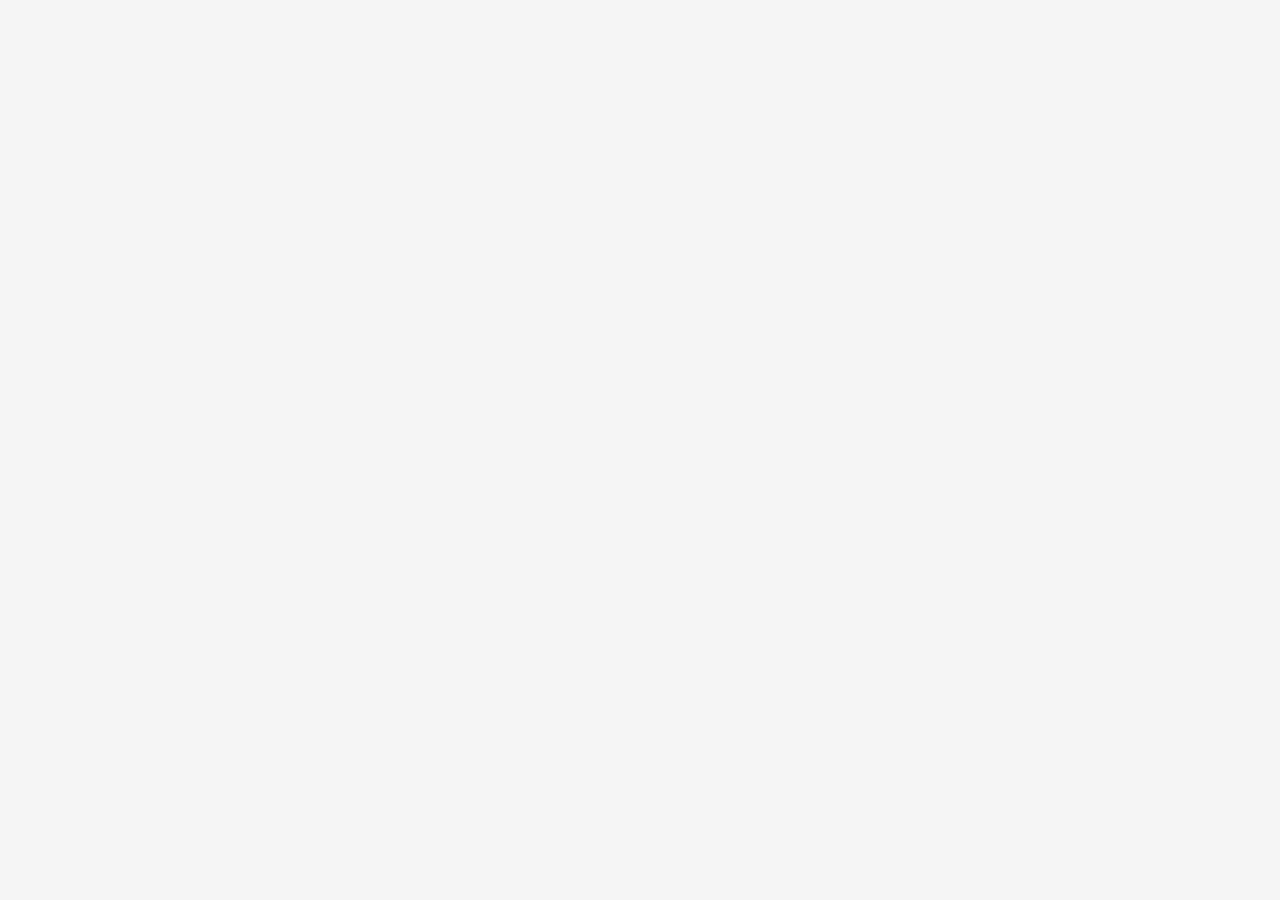
==== index.html @ 2cf4e520 "Update index.html" ====
<!DOCTYPE html>
<html lang="cs">
<head>
  <meta charset="UTF-8">
  <meta name="viewport" content="width=device-width,initial-scale=1">
  <title>Evidence práce 2026</title>
  
  <!-- PWA -->
  <link rel="manifest" href="/manifest.json">
  <meta name="theme-color" content="#1976D2">
  <meta name="apple-mobile-web-app-capable" content="yes">
  <meta name="apple-mobile-web-app-status-bar-style" content="default">
  <meta name="apple-mobile-web-app-title" content="Evidence práce">
  <link rel="apple-touch-icon" href="/icon-192.png">
  
  <link href="https://fonts.googleapis.com/css?family=Material+Icons" rel="stylesheet">
  <link href="https://fonts.googleapis.com/css2?family=Roboto:wght@100;300;400;500;700;900&display=swap" rel="stylesheet">
  <link href="https://cdn.jsdelivr.net/npm/quasar@2.12.0/dist/quasar.prod.css" rel="stylesheet">
  <link href="styles.css" rel="stylesheet">
</head>
<body>
  <div id="app"></div>

  <!-- 1. KNIHOVNY -->
  <script src="https://cdn.jsdelivr.net/npm/vue@3.3.4/dist/vue.global.prod.js"></script>
  <script src="https://cdn.jsdelivr.net/npm/quasar@2.12.0/dist/quasar.umd.prod.js"></script>

  <!-- 2. UTILITY -->
  <script src="js/config.js"></script>
  <script src="js/utils.js"></script>
  <script src="js/api.js"></script>

  <!-- 3. MAIN -->
  <script src="js/main.js"></script>

  <!-- 4. KOMPONENTY -->
  <script src="js/components/login.js"></script>
  <script src="js/components/home.js"></script>
  <script src="js/components/summary.js"></script>
  <script src="js/components/settings.js"></script>
  <script src="js/components/admin/admin.js"></script>
  
  <!-- PWA Service Worker -->
  <script>
    if ('serviceWorker' in navigator) {
      window.addEventListener('load', () => {
        navigator.serviceWorker.register('/service-worker.js')
          .then(reg => console.log('Service Worker zaregistrován'))
          .catch(err => console.log('Service Worker chyba:', err));
      });
    }
  </script>
</body>
</html>
---- styles.css ----
* { box-sizing: border-box; }
body { margin: 0; padding: 0; font-family: 'Roboto', sans-serif; background: #f5f5f5; }
.login-container { display: flex; justify-content: center; align-items: center; min-height: 100vh; background: linear-gradient(135deg, #667eea 0%, #764ba2 100%); }
.login-card { background: white; padding: 2rem; border-radius: 1rem; box-shadow: 0 10px 30px rgba(0,0,0,0.3); width: 90%; max-width: 400px; }
.tab-content { padding: 1rem; padding-bottom: 80px; }
.record-card { background: white; border-radius: 8px; margin-bottom: 12px; padding: 12px; border-left: 4px solid #1976D2; box-shadow: 0 2px 4px rgba(0,0,0,0.1); }
.time-btn { font-size: 1.1rem; padding: 1rem; }
.summary-box { background: #e3f2fd; padding: 1rem; border-radius: 8px; margin: 1rem 0; border-left: 4px solid #1976D2; }
.summary-item { display: flex; justify-content: space-between; margin: 0.5rem 0; font-size: 1.1rem; }
.summary-label { font-weight: 500; }
.summary-value { font-weight: bold; color: #1976D2; }
.note-display { background: #e8f5e9; padding: 0.75rem; border-radius: 4px; margin-top: 0.5rem; border-left: 3px solid #4caf50; }
.admin-badge { background: #ff9800; color: white; padding: 4px 12px; border-radius: 12px; font-size: 0.85rem; font-weight: bold; }
.worker-card { background: white; border-radius: 8px; padding: 16px; margin-bottom: 12px; box-shadow: 0 2px 8px rgba(0,0,0,0.1); cursor: pointer; transition: all 0.3s; }
.worker-card:hover { box-shadow: 0 4px 12px rgba(0,0,0,0.2); transform: translateY(-2px); }
.balance-positive { color: #4caf50; font-weight: bold; }
.balance-negative { color: #f44336; font-weight: bold; }
.date-filter-box { background: #fff3e0; padding: 1rem; border-radius: 8px; margin: 1rem 0; border-left: 4px solid #ff9800; }
.edit-icon { cursor: pointer; color: #1976D2; }
.edit-icon:hover { color: #0d47a1; }
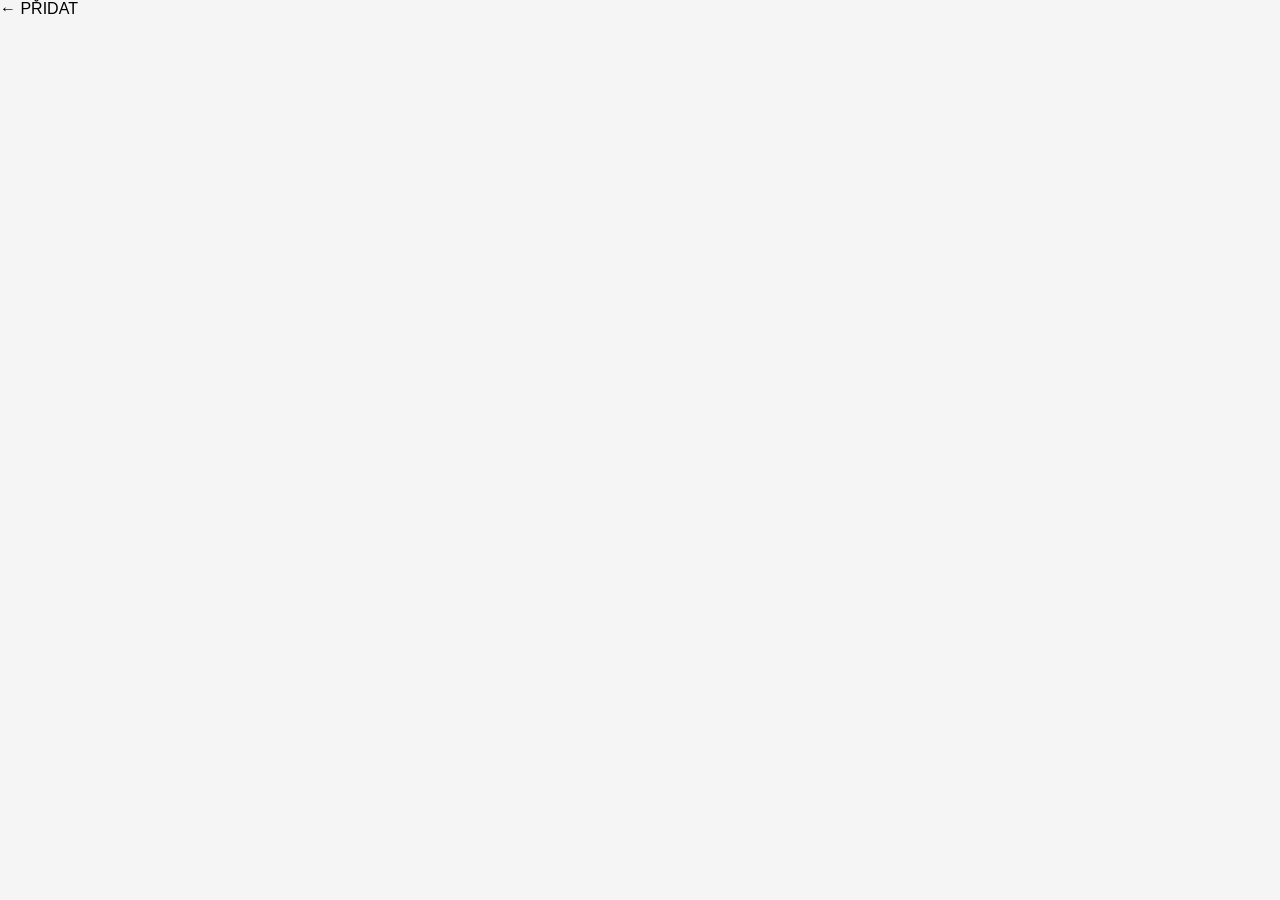
==== commit 9b027578: "Add kontrola component script to index.html Added a new component script for kontrola." ====
--- a/index.html
+++ b/index.html
@@ -1,4 +1,3 @@
-
 <!DOCTYPE html>
 <html lang="cs">
 <head>
@@ -9,6 +8,7 @@
   <!-- PWA -->
   <link rel="manifest" href="/manifest.json">
   <meta name="theme-color" content="#1976D2">
+  <meta name="mobile-web-app-capable" content="yes">
   <meta name="apple-mobile-web-app-capable" content="yes">
   <meta name="apple-mobile-web-app-status-bar-style" content="default">
   <meta name="apple-mobile-web-app-title" content="Evidence práce">
@@ -31,7 +31,7 @@
   <script src="js/utils.js"></script>
   <script src="js/api.js"></script>
 
-  <!-- 3. MAIN -->
+  <!-- 3. MAIN - musí být před komponentami (vytvoří window.app) -->
   <script src="js/main.js"></script>
 
   <!-- 4. KOMPONENTY -->
@@ -40,7 +40,10 @@
   <script src="js/components/summary.js"></script>
   <script src="js/components/settings.js"></script>
   <script src="js/components/admin/admin.js"></script>
-  
+  <script src="js/components/admin/statistics.js"></script>
+  <script src="js/components/admin/kontrola.js"></script>   ← PŘIDAT
+  <script src="js/components/stavebni-denik.js"></script>
+
   <!-- PWA Service Worker -->
   <script>
     if ('serviceWorker' in navigator) {
@@ -53,5 +56,3 @@
   </script>
 </body>
 </html>
-
-
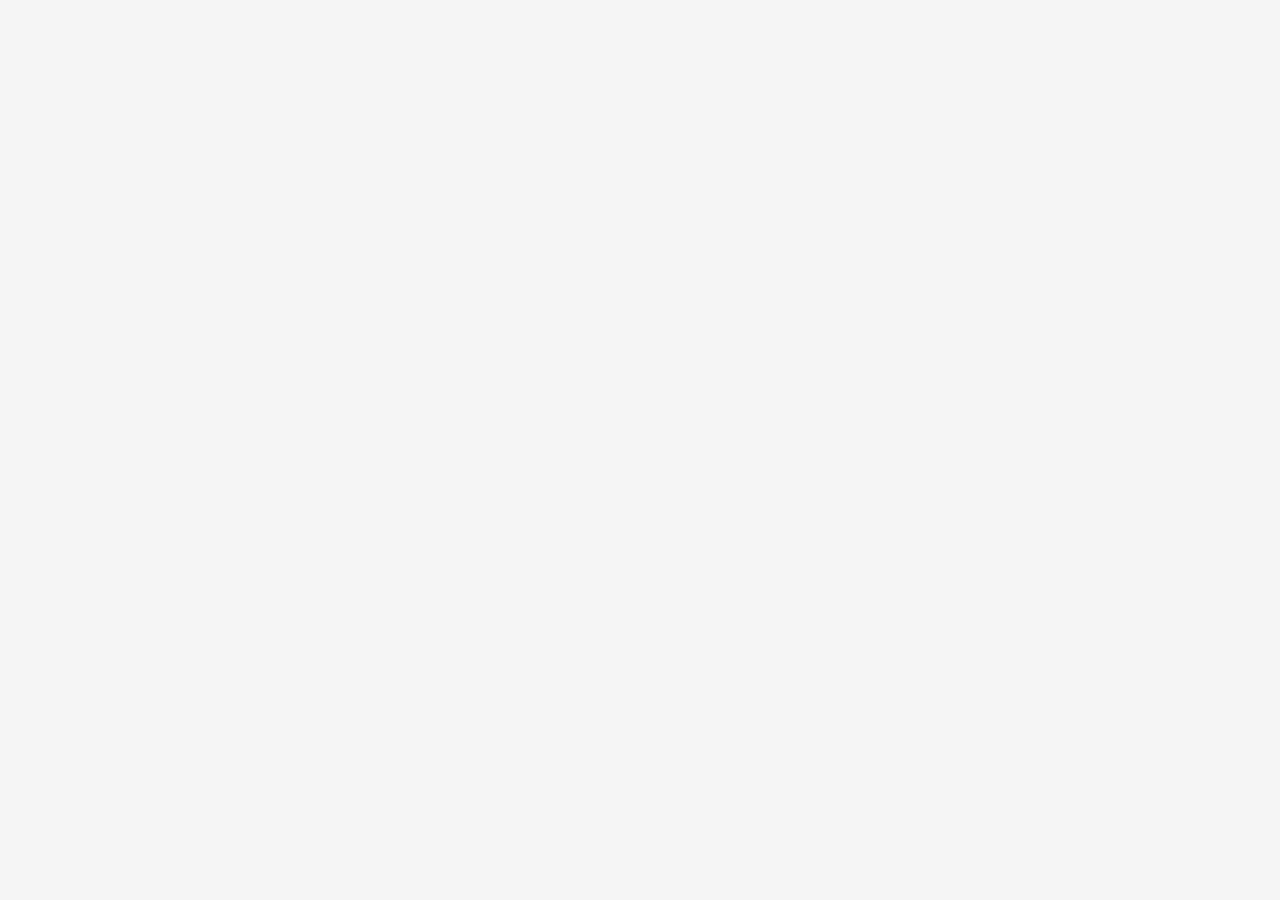
==== commit e820d3e1: "Update index.html to modify component scripts Removed the 'nedokoncene.js' component and added a new" ====
--- a/index.html
+++ b/index.html
@@ -4,8 +4,6 @@
   <meta charset="UTF-8">
   <meta name="viewport" content="width=device-width,initial-scale=1">
   <title>Evidence práce 2026</title>
-  
-  <!-- PWA -->
   <link rel="manifest" href="/manifest.json">
   <meta name="theme-color" content="#1976D2">
   <meta name="mobile-web-app-capable" content="yes">
@@ -13,7 +11,6 @@
   <meta name="apple-mobile-web-app-status-bar-style" content="default">
   <meta name="apple-mobile-web-app-title" content="Evidence práce">
   <link rel="apple-touch-icon" href="/icon-192.png">
-  
   <link href="https://fonts.googleapis.com/css?family=Material+Icons" rel="stylesheet">
   <link href="https://fonts.googleapis.com/css2?family=Roboto:wght@100;300;400;500;700;900&display=swap" rel="stylesheet">
   <link href="https://cdn.jsdelivr.net/npm/quasar@2.12.0/dist/quasar.prod.css" rel="stylesheet">
@@ -21,30 +18,21 @@
 </head>
 <body>
   <div id="app"></div>
-
-  <!-- 1. KNIHOVNY -->
   <script src="https://cdn.jsdelivr.net/npm/vue@3.3.4/dist/vue.global.prod.js"></script>
   <script src="https://cdn.jsdelivr.net/npm/quasar@2.12.0/dist/quasar.umd.prod.js"></script>
-
-  <!-- 2. UTILITY -->
   <script src="js/config.js"></script>
   <script src="js/utils.js"></script>
   <script src="js/api.js"></script>
-
-  <!-- 3. MAIN - musí být před komponentami (vytvoří window.app) -->
   <script src="js/main.js"></script>
-
-  <!-- 4. KOMPONENTY -->
   <script src="js/components/login.js"></script>
   <script src="js/components/home.js"></script>
+  <script src="js/components/nedokoncene.js"></script>
   <script src="js/components/summary.js"></script>
   <script src="js/components/settings.js"></script>
   <script src="js/components/admin/admin.js"></script>
   <script src="js/components/admin/statistics.js"></script>
-  <script src="js/components/admin/kontrola.js"></script>   ← PŘIDAT
+  <script src="js/components/admin/kontrola.js"></script>
   <script src="js/components/stavebni-denik.js"></script>
-
-  <!-- PWA Service Worker -->
   <script>
     if ('serviceWorker' in navigator) {
       window.addEventListener('load', () => {
